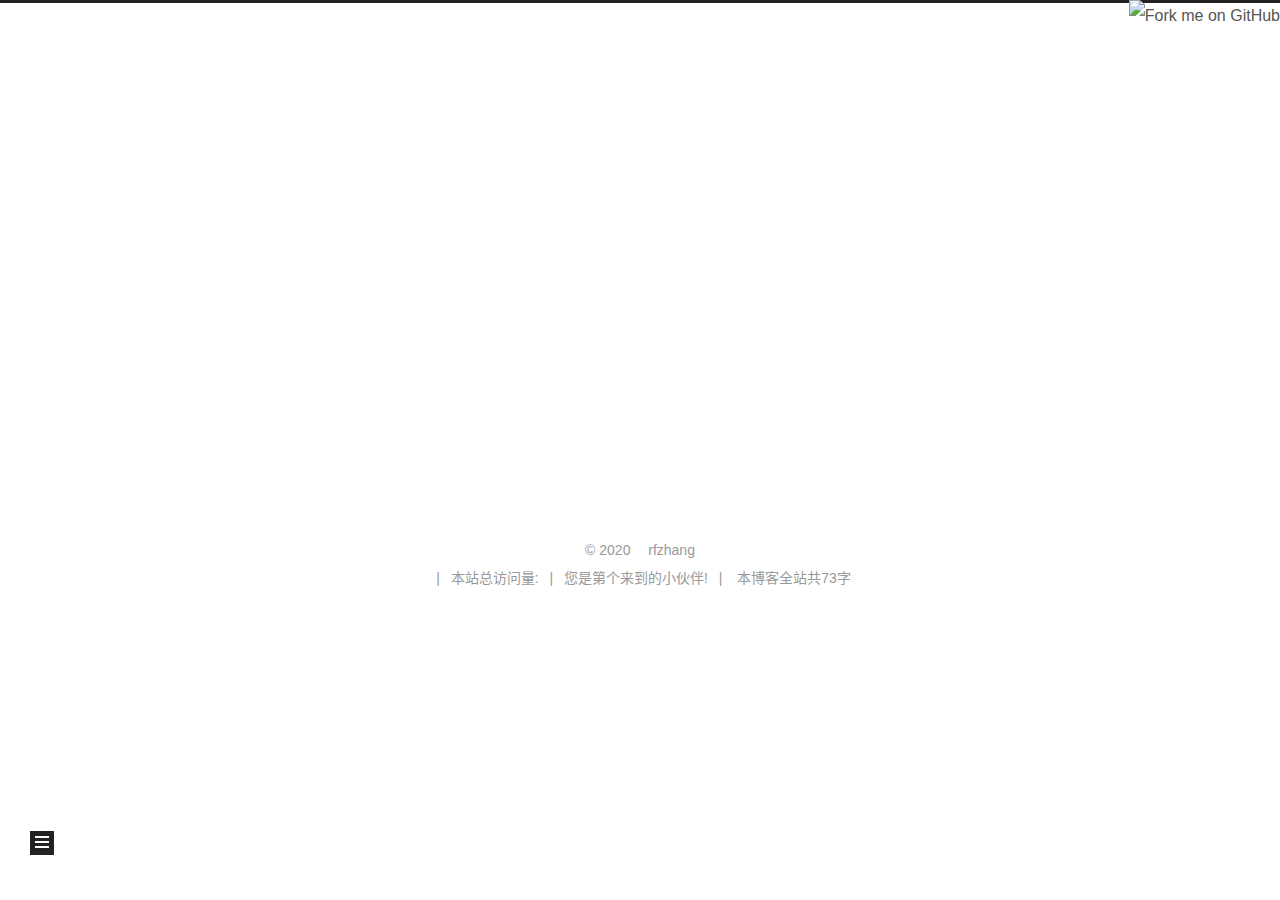
==== about/index.html @ 75344c58 "Site updated: 2020-01-07 01:06:18" ====
<!DOCTYPE html>
<html lang="zh-CN">
<head>
  <meta charset="UTF-8">
<meta name="viewport" content="width=device-width, initial-scale=1, maximum-scale=2">
<meta name="theme-color" content="#222">
<meta name="generator" content="Hexo 4.2.0">
  <link rel="apple-touch-icon" sizes="180x180" href="/images/apple-touch-icon-next.png">
  <link rel="icon" type="image/png" sizes="32x32" href="/images/favicon-32x32-next.png">
  <link rel="icon" type="image/png" sizes="16x16" href="/images/favicon-16x16-next.png">
  <link rel="mask-icon" href="/images/logo.svg" color="#222">

<link rel="stylesheet" href="/css/main.css">


<link rel="stylesheet" href="/lib/font-awesome/css/font-awesome.min.css">
  <link rel="stylesheet" href="//cdn.jsdelivr.net/npm/pace-js@1/themes/blue/pace-theme-minimal.css">
  <script src="//cdn.jsdelivr.net/npm/pace-js@1/pace.min.js"></script>


<script id="hexo-configurations">
  var NexT = window.NexT || {};
  var CONFIG = {
    hostname: new URL('http://yoursite.com').hostname,
    root: '/',
    scheme: 'Muse',
    version: '7.7.0',
    exturl: false,
    sidebar: {"position":"left","display":"post","padding":18,"offset":12,"onmobile":false},
    copycode: {"enable":false,"show_result":false,"style":null},
    back2top: {"enable":true,"sidebar":false,"scrollpercent":false},
    bookmark: {"enable":false,"color":"#222","save":"auto"},
    fancybox: false,
    mediumzoom: false,
    lazyload: false,
    pangu: false,
    comments: {"style":"tabs","active":null,"storage":true,"lazyload":false,"nav":null},
    algolia: {
      appID: '',
      apiKey: '',
      indexName: '',
      hits: {"per_page":10},
      labels: {"input_placeholder":"Search for Posts","hits_empty":"We didn't find any results for the search: ${query}","hits_stats":"${hits} results found in ${time} ms"}
    },
    localsearch: {"enable":true,"trigger":"manual","top_n_per_article":1,"unescape":false,"preload":false},
    path: 'search.xml',
    motion: {"enable":true,"async":false,"transition":{"post_block":"fadeIn","post_header":"slideDownIn","post_body":"slideDownIn","coll_header":"slideLeftIn","sidebar":"slideUpIn"}}
  };
</script>

  <meta name="description" content="欢迎访问小锋的个人博客，一起探讨交流吧！">
<meta property="og:type" content="website">
<meta property="og:title" content="about">
<meta property="og:url" content="http://yoursite.com/about/index.html">
<meta property="og:site_name" content="XiaoFeng-Blog">
<meta property="og:description" content="欢迎访问小锋的个人博客，一起探讨交流吧！">
<meta property="og:locale" content="zh_CN">
<meta property="article:published_time" content="2020-01-06T13:58:32.000Z">
<meta property="article:modified_time" content="2020-01-06T13:58:32.848Z">
<meta property="article:author" content="rfzhang">
<meta property="article:tag" content="个人博客">
<meta name="twitter:card" content="summary">

<link rel="canonical" href="http://yoursite.com/about/">


<script id="page-configurations">
  // https://hexo.io/docs/variables.html
  CONFIG.page = {
    sidebar: "",
    isHome: false,
    isPost: false
  };
</script>

  <title>about | XiaoFeng-Blog
  </title>
  






  <noscript>
  <style>
  .use-motion .brand,
  .use-motion .menu-item,
  .sidebar-inner,
  .use-motion .post-block,
  .use-motion .pagination,
  .use-motion .comments,
  .use-motion .post-header,
  .use-motion .post-body,
  .use-motion .collection-header { opacity: initial; }

  .use-motion .site-title,
  .use-motion .site-subtitle {
    opacity: initial;
    top: initial;
  }

  .use-motion .logo-line-before i { left: initial; }
  .use-motion .logo-line-after i { right: initial; }
  </style>
</noscript>

<link rel="alternate" href="/atom.xml" title="XiaoFeng-Blog" type="application/atom+xml">
</head>
<!-- 页面点击小红心 -->
<script type="text/javascript" src="/js/src/love.js"></script>
<body itemscope itemtype="http://schema.org/WebPage">
	<!-- 背景 -->
	
		<script type="text/javascript" src="//cdn.bootcss.com/canvas-nest.js/1.0.0/canvas-nest.min.js"></script>
	
  <div class="container use-motion">
    <div class="headband"></div>
	<!-- github fork -->
	<a href="https://github.com/zhanxiaofeng" target="_blank" rel="noopener">
		<img style="position:absolute;top:0;right:0;border:0;" 
		src="https://github.blog/wp-content/uploads/2008/12/forkme_right_red_aa0000.png?resize=149%2C149" 
		class="attachment-full size-full" 
		alt="Fork me on GitHub" data-recalc-dims="1"></a>
    <header class="header" itemscope itemtype="http://schema.org/WPHeader">
      <div class="header-inner"><div class="site-brand-container">
  <div class="site-meta">

    <div>
      <a href="/" class="brand" rel="start">
        <span class="logo-line-before"><i></i></span>
        <span class="site-title">XiaoFeng-Blog</span>
        <span class="logo-line-after"><i></i></span>
      </a>
    </div>
        <p class="site-subtitle">Blog</p>
  </div>

  <div class="site-nav-toggle">
    <div class="toggle" aria-label="切换导航栏">
      <span class="toggle-line toggle-line-first"></span>
      <span class="toggle-line toggle-line-middle"></span>
      <span class="toggle-line toggle-line-last"></span>
    </div>
  </div>
</div>


<nav class="site-nav">
  
  <ul id="menu" class="menu">
        <li class="menu-item menu-item-home">

    <a href="/" rel="section"><i class="fa fa-fw fa-home"></i>首页</a>

  </li>
        <li class="menu-item menu-item-categories">

    <a href="/categories" rel="section"><i class="fa fa-fw fa-th"></i>分类</a>

  </li>
        <li class="menu-item menu-item-archives">

    <a href="/archives" rel="section"><i class="fa fa-fw fa-archive"></i>归档</a>

  </li>
        <li class="menu-item menu-item-tags">

    <a href="/tags" rel="section"><i class="fa fa-fw fa-tags"></i>标签</a>

  </li>
        <li class="menu-item menu-item-about">

    <a href="/about" rel="section"><i class="fa fa-fw fa-user"></i>关于</a>

  </li>
        <li class="menu-item menu-item-schedule">

    <a href="/schedule/" rel="section"><i class="fa fa-fw fa-calendar"></i>日程表</a>

  </li>
        <li class="menu-item menu-item-sitemap">

    <a href="/sitemap.xml" rel="section"><i class="fa fa-fw fa-sitemap"></i>站点地图</a>

  </li>
        <li class="menu-item menu-item-commonweal">

    <a href="/404/" rel="section"><i class="fa fa-fw fa-heartbeat"></i>公益 404</a>

  </li>
      <li class="menu-item menu-item-search">
        <a role="button" class="popup-trigger"><i class="fa fa-search fa-fw"></i>搜索
        </a>
      </li>
  </ul>

</nav>
  <div class="site-search">
    <div class="popup search-popup">
    <div class="search-header">
  <span class="search-icon">
    <i class="fa fa-search"></i>
  </span>
  <div class="search-input-container">
    <input autocomplete="off" autocorrect="off" autocapitalize="none"
           placeholder="搜索..." spellcheck="false"
           type="text" id="search-input">
  </div>
  <span class="popup-btn-close">
    <i class="fa fa-times-circle"></i>
  </span>
</div>
<div id="search-result"></div>

</div>
<div class="search-pop-overlay"></div>

  </div>
</div>
    </header>

    
  <div class="back-to-top">
    <i class="fa fa-arrow-up"></i>
    <span>0%</span>
  </div>


    <main class="main">
      <div class="main-inner">
        <div class="content-wrap">
          
  
  

          <div class="content">
            

  <div class="posts-expand">
    
    
    
    <div class="post-block" lang="zh-CN">
      <header class="post-header">

<h1 class="post-title" itemprop="name headline">about
</h1>

<div class="post-meta">
  

</div>

</header>

      
      
      
      <div class="post-body">
          
      </div>
      
      
      
    </div>
    

    
    
    
  </div>


          </div>
          

<script>
  window.addEventListener('tabs:register', () => {
    let activeClass = CONFIG.comments.activeClass;
    if (CONFIG.comments.storage) {
      activeClass = localStorage.getItem('comments_active') || activeClass;
    }
    if (activeClass) {
      let activeTab = document.querySelector(`a[href="#comment-${activeClass}"]`);
      if (activeTab) {
        activeTab.click();
      }
    }
  });
  if (CONFIG.comments.storage) {
    window.addEventListener('tabs:click', event => {
      if (!event.target.matches('.tabs-comment .tab-content .tab-pane')) return;
      let commentClass = event.target.classList[1];
      localStorage.setItem('comments_active', commentClass);
    });
  }
</script>

        </div>
          
  
  <div class="toggle sidebar-toggle">
    <span class="toggle-line toggle-line-first"></span>
    <span class="toggle-line toggle-line-middle"></span>
    <span class="toggle-line toggle-line-last"></span>
  </div>

  <aside class="sidebar">
    <div class="sidebar-inner">

      <ul class="sidebar-nav motion-element">
        <li class="sidebar-nav-toc">
          文章目录
        </li>
        <li class="sidebar-nav-overview">
          站点概览
        </li>
      </ul>

      <!--noindex-->
      <div class="post-toc-wrap sidebar-panel">
      </div>
      <!--/noindex-->

      <div class="site-overview-wrap sidebar-panel">
        <div class="site-author motion-element" itemprop="author" itemscope itemtype="http://schema.org/Person">
    <img class="site-author-image" itemprop="image" alt="rfzhang"
      src="/images/avatar.gif">
  <p class="site-author-name" itemprop="name">rfzhang</p>
  <div class="site-description" itemprop="description">欢迎访问小锋的个人博客，一起探讨交流吧！</div>
</div>
<div class="site-state-wrap motion-element">
  <nav class="site-state">
      <div class="site-state-item site-state-posts">
          <a href="/archives">
        
          <span class="site-state-item-count">2</span>
          <span class="site-state-item-name">日志</span>
        </a>
      </div>
  </nav>
</div>
  <div class="links-of-author motion-element">
      <span class="links-of-author-item">
        <a href="https://github.com/ZhanXiaoFeng" title="GitHub → https:&#x2F;&#x2F;github.com&#x2F;ZhanXiaoFeng" rel="noopener" target="_blank"><i class="fa fa-fw fa-github"></i>GitHub</a>
      </span>
      <span class="links-of-author-item">
        <a href="https://stackoverflow.com/xiaofeng" title="StackOverflow → https:&#x2F;&#x2F;stackoverflow.com&#x2F;xiaofeng" rel="noopener" target="_blank"><i class="fa fa-fw fa-stack-overflow"></i>StackOverflow</a>
      </span>
      <span class="links-of-author-item">
        <a href="mailto:ruifengemail@126.com" title="E-Mail → mailto:ruifengemail@126.com" rel="noopener" target="_blank"><i class="fa fa-fw fa-envelope"></i>E-Mail</a>
      </span>
      <span class="links-of-author-item">
        <a href="https://plus.google.com/RF1655429377@gmail.com" title="Google → https:&#x2F;&#x2F;plus.google.com&#x2F;RF1655429377@gmail.com" rel="noopener" target="_blank"><i class="fa fa-fw fa-google"></i>Google</a>
      </span>
      <span class="links-of-author-item">
        <a href="/atom.xml" title="RSS → &#x2F;atom.xml"><i class="fa fa-fw fa-rss"></i>RSS</a>
      </span>
  </div>



      </div>

    </div>
  </aside>
  <div id="sidebar-dimmer"></div>


      </div>
    </main>

    <footer class="footer">
      <div class="footer-inner">
        

<div class="copyright">
  
  &copy; 
  <span itemprop="copyrightYear">2020</span>
  <span class="with-love">
    <i class="fa fa-user"></i>
  </span>
  <span class="author" itemprop="copyrightHolder">rfzhang</span>
</div>

<!--
  <div class="powered-by">由 <a href="https://hexo.io/" class="theme-link" rel="noopener" target="_blank">Hexo</a> 强力驱动 v4.2.0
  </div>
-->
  <span class="post-meta-divider">|</span>

<!--
  <div class="theme-info">主题 – <a href="https://muse.theme-next.org/" class="theme-link" rel="noopener" target="_blank">NexT.Muse</a> v7.7.0
  </div>
-->

<script async src="https://busuanzi.ibruce.info/busuanzi/2.3/busuanzi.pure.mini.js"></script>
本站总访问量: <span id="busuanzi_value_site_pv"></span>
  <span class="post-meta-divider">|</span>

您是第<span id="busuanzi_value_site_uv"></span>个来到的小伙伴!
  <span class="post-meta-divider">|</span>

<div class="theme-info">
  <div class="powered-by"></div>
  <span class="post-count">本博客全站共73字</span>
</div>

        








      </div>
    </footer>
  </div>

  
  
  <script color='0,0,255' opacity='0.7' zIndex='-2' count='99' src="/lib/canvas-nest/canvas-nest.min.js"></script>
  <script src="/lib/anime.min.js"></script>
  <script src="/lib/velocity/velocity.min.js"></script>
  <script src="/lib/velocity/velocity.ui.min.js"></script>

<script src="/js/utils.js"></script>

<script src="/js/motion.js"></script>


<script src="/js/schemes/muse.js"></script>


<script src="/js/next-boot.js"></script>




  




  
<script src="/js/local-search.js"></script>













  

  

<script src="/live2dw/lib/L2Dwidget.min.js?094cbace49a39548bed64abff5988b05"></script><script>L2Dwidget.init({"model":{"jsonPath":"/live2dw/assets/haruto.model.json"},"display":{"position":"right","width":150,"height":300},"mobile":{"show":true},"log":false,"pluginJsPath":"lib/","pluginModelPath":"assets/","pluginRootPath":"live2dw/","tagMode":false});</script></body>
</html>
---- css/main.css ----
html {
  line-height: 1.15; /* 1 */
  -webkit-text-size-adjust: 100%; /* 2 */
}
body {
  margin: 0;
}
main {
  display: block;
}
h1 {
  font-size: 2em;
  margin: 0.67em 0;
}
hr {
  box-sizing: content-box; /* 1 */
  height: 0; /* 1 */
  overflow: visible; /* 2 */
}
pre {
  font-family: monospace, monospace; /* 1 */
  font-size: 1em; /* 2 */
}
a {
  background: transparent;
}
abbr[title] {
  border-bottom: none; /* 1 */
  text-decoration: underline; /* 2 */
  text-decoration: underline dotted; /* 2 */
}
b,
strong {
  font-weight: bolder;
}
code,
kbd,
samp {
  font-family: monospace, monospace; /* 1 */
  font-size: 1em; /* 2 */
}
small {
  font-size: 80%;
}
sub,
sup {
  font-size: 75%;
  line-height: 0;
  position: relative;
  vertical-align: baseline;
}
sub {
  bottom: -0.25em;
}
sup {
  top: -0.5em;
}
img {
  border-style: none;
}
button,
input,
optgroup,
select,
textarea {
  font-family: inherit; /* 1 */
  font-size: 100%; /* 1 */
  line-height: 1.15; /* 1 */
  margin: 0; /* 2 */
}
button,
input {
/* 1 */
  overflow: visible;
}
button,
select {
/* 1 */
  text-transform: none;
}
button,
[type='button'],
[type='reset'],
[type='submit'] {
  -webkit-appearance: button;
}
button::-moz-focus-inner,
[type='button']::-moz-focus-inner,
[type='reset']::-moz-focus-inner,
[type='submit']::-moz-focus-inner {
  border-style: none;
  padding: 0;
}
button:-moz-focusring,
[type='button']:-moz-focusring,
[type='reset']:-moz-focusring,
[type='submit']:-moz-focusring {
  outline: 1px dotted ButtonText;
}
fieldset {
  padding: 0.35em 0.75em 0.625em;
}
legend {
  box-sizing: border-box; /* 1 */
  color: inherit; /* 2 */
  display: table; /* 1 */
  max-width: 100%; /* 1 */
  padding: 0; /* 3 */
  white-space: normal; /* 1 */
}
progress {
  vertical-align: baseline;
}
textarea {
  overflow: auto;
}
[type='checkbox'],
[type='radio'] {
  box-sizing: border-box; /* 1 */
  padding: 0; /* 2 */
}
[type='number']::-webkit-inner-spin-button,
[type='number']::-webkit-outer-spin-button {
  height: auto;
}
[type='search'] {
  outline-offset: -2px; /* 2 */
  -webkit-appearance: textfield; /* 1 */
}
[type='search']::-webkit-search-decoration {
  -webkit-appearance: none;
}
::-webkit-file-upload-button {
  font: inherit; /* 2 */
  -webkit-appearance: button; /* 1 */
}
details {
  display: block;
}
summary {
  display: list-item;
}
template {
  display: none;
}
[hidden] {
  display: none;
}
::selection {
  background: #262a30;
  color: #fff;
}
html,
body {
  height: 100%;
}
body {
  background: #fff;
  color: #555;
  font-family: 'Lato', "PingFang SC", "Microsoft YaHei", sans-serif;
  font-size: 1em;
  line-height: 2;
}
@media (max-width: 991px) {
  body {
    padding-left: 0 !important;
    padding-right: 0 !important;
  }
}
h1,
h2,
h3,
h4,
h5,
h6 {
  font-family: 'Lato', "PingFang SC", "Microsoft YaHei", sans-serif;
  font-weight: bold;
  line-height: 1.5;
  margin: 20px 0 15px;
}
h1 {
  font-size: 1.5em;
}
h2 {
  font-size: 1.375em;
}
h3 {
  font-size: 1.25em;
}
h4 {
  font-size: 1.125em;
}
h5 {
  font-size: 1em;
}
h6 {
  font-size: 0.875em;
}
p {
  margin: 0 0 20px 0;
}
a,
span.exturl {
  border-bottom: 1px solid #999;
  color: #555;
  outline: 0;
  text-decoration: none;
  overflow-wrap: break-word;
  word-wrap: break-word;
  cursor: pointer;
}
a:hover,
span.exturl:hover {
  border-bottom-color: #222;
  color: #222;
}
iframe,
img,
video {
  display: block;
  margin-left: auto;
  margin-right: auto;
  max-width: 100%;
}
hr {
  background-color: #ddd;
  background-image: repeating-linear-gradient(-45deg, #fff, #fff 4px, transparent 4px, transparent 8px);
  border: 0;
  height: 3px;
  margin: 40px 0;
}
blockquote {
  border-left: 4px solid #ddd;
  color: #666;
  margin: 0;
  padding: 0 15px;
}
blockquote cite::before {
  content: '-';
  padding: 0 5px;
}
dt {
  font-weight: 700;
}
dd {
  margin: 0;
  padding: 0;
}
kbd {
  background-color: #f5f5f5;
  background-image: linear-gradient(#eee, #fff, #eee);
  border: 1px solid #ccc;
  border-radius: 0.2em;
  box-shadow: 0.1em 0.1em 0.2em rgba(0,0,0,0.1);
  font-family: inherit;
  padding: 0.1em 0.3em;
  white-space: nowrap;
}
.table-container {
  -webkit-overflow-scrolling: touch;
  overflow: auto;
}
table {
  border-collapse: collapse;
  border-spacing: 0;
  font-size: 0.875em;
  margin: 0 0 20px 0;
  width: 100%;
}
tbody tr:nth-of-type(odd) {
  background: #f9f9f9;
}
tbody tr:hover {
  background: #f5f5f5;
}
caption,
th,
td {
  font-weight: normal;
  padding: 8px;
  text-align: left;
  vertical-align: middle;
}
th,
td {
  border: 1px solid #ddd;
  border-bottom: 3px solid #ddd;
}
th {
  font-weight: 700;
  padding-bottom: 10px;
}
td {
  border-bottom-width: 1px;
}
.btn {
  background: #222;
  border: 2px solid #222;
  border-radius: 0;
  color: #fff;
  display: inline-block;
  font-size: 0.875em;
  line-height: 2;
  padding: 0 20px;
  text-decoration: none;
  transition-property: background-color;
  transition-delay: 0s;
  transition-duration: 0.2s;
  transition-timing-function: ease-in-out;
}
.btn:hover {
  background: #fff;
  border-color: #222;
  color: #222;
}
.btn + .btn {
  margin: 0 0 8px 8px;
}
.btn .fa-fw {
  text-align: left;
  width: 1.285714285714286em;
}
.toggle {
  line-height: 0;
}
.toggle .toggle-line {
  background: #fff;
  display: inline-block;
  height: 2px;
  left: 0;
  position: relative;
  top: 0;
  transition: all 0.4s;
  vertical-align: top;
  width: 100%;
}
.toggle .toggle-line:not(:first-child) {
  margin-top: 3px;
}
.toggle.toggle-arrow .toggle-line-first {
  left: 50%;
  top: 2px;
  transform: rotate(45deg);
  width: 50%;
}
.toggle.toggle-arrow .toggle-line-middle {
  left: 2px;
  width: 90%;
}
.toggle.toggle-arrow .toggle-line-last {
  left: 50%;
  top: -2px;
  transform: rotate(-45deg);
  width: 50%;
}
.toggle.toggle-close .toggle-line-first {
  transform: rotate(-45deg);
  top: 5px;
}
.toggle.toggle-close .toggle-line-middle {
  opacity: 0;
}
.toggle.toggle-close .toggle-line-last {
  transform: rotate(45deg);
  top: -5px;
}
.highlight,
pre {
  background: #f7f7f7;
  color: #4d4d4c;
  line-height: 1.6;
  margin: 0 auto 20px;
}
pre,
code {
  font-family: consolas, Menlo, monospace, "PingFang SC", "Microsoft YaHei";
}
code {
  background: #eee;
  border-radius: 3px;
  color: #555;
  padding: 2px 4px;
  overflow-wrap: break-word;
  word-wrap: break-word;
}
.highlight *::selection {
  background: #d6d6d6;
}
.highlight pre {
  border: 0;
  margin: 0;
  padding: 10px 0;
}
.highlight table {
  border: 0;
  margin: 0;
  width: auto;
}
.highlight td {
  border: 0;
  padding: 0;
}
.highlight figcaption {
  background: #eee;
  color: #4d4d4c;
  font-size: 0.875em;
  line-height: 1.2;
  padding: 0.5em;
}
.highlight figcaption::before,
.highlight figcaption::after {
  content: ' ';
  display: table;
}
.highlight figcaption::after {
  clear: both;
}
.highlight figcaption a {
  color: #4d4d4c;
  float: right;
}
.highlight figcaption a:hover {
  border-bottom-color: #4d4d4c;
}
.highlight .gutter {
  -moz-user-select: none;
  -ms-user-select: none;
  -webkit-user-select: none;
  user-select: none;
}
.highlight .gutter pre {
  background: #eff2f3;
  color: #869194;
  padding-left: 10px;
  padding-right: 10px;
  text-align: right;
}
.highlight .code pre {
  background: #f7f7f7;
  padding-left: 10px;
  width: 100%;
}
.gist table {
  width: auto;
}
.gist table td {
  border: 0;
}
pre {
  overflow: auto;
  padding: 10px;
}
pre code {
  background: none;
  color: #4d4d4c;
  font-size: 0.875em;
  padding: 0;
  text-shadow: none;
}
pre .deletion {
  background: #fdd;
}
pre .addition {
  background: #dfd;
}
pre .meta {
  color: #eab700;
  -moz-user-select: none;
  -ms-user-select: none;
  -webkit-user-select: none;
  user-select: none;
}
pre .comment {
  color: #8e908c;
}
pre .variable,
pre .attribute,
pre .tag,
pre .name,
pre .regexp,
pre .ruby .constant,
pre .xml .tag .title,
pre .xml .pi,
pre .xml .doctype,
pre .html .doctype,
pre .css .id,
pre .css .class,
pre .css .pseudo {
  color: #c82829;
}
pre .number,
pre .preprocessor,
pre .built_in,
pre .builtin-name,
pre .literal,
pre .params,
pre .constant,
pre .command {
  color: #f5871f;
}
pre .ruby .class .title,
pre .css .rules .attribute,
pre .string,
pre .symbol,
pre .value,
pre .inheritance,
pre .header,
pre .ruby .symbol,
pre .xml .cdata,
pre .special,
pre .formula {
  color: #718c00;
}
pre .title,
pre .css .hexcolor {
  color: #3e999f;
}
pre .function,
pre .python .decorator,
pre .python .title,
pre .ruby .function .title,
pre .ruby .title .keyword,
pre .perl .sub,
pre .javascript .title,
pre .coffeescript .title {
  color: #4271ae;
}
pre .keyword,
pre .javascript .function {
  color: #8959a8;
}
.blockquote-center {
  border-left: none;
  margin: 40px 0;
  padding: 0;
  position: relative;
  text-align: center;
}
.blockquote-center::before,
.blockquote-center::after {
  background-repeat: no-repeat;
  background-size: 22px 22px;
  content: ' ';
  display: block;
  height: 24px;
  opacity: 0.2;
  position: absolute;
  width: 100%;
}
.blockquote-center::before {
  background-image: url("../images/quote-l.svg");
  background-position: 0 -6px;
  border-top: 1px solid #ccc;
  top: -20px;
}
.blockquote-center::after {
  background-image: url("../images/quote-r.svg");
  background-position: 100% 8px;
  border-bottom: 1px solid #ccc;
  bottom: -20px;
}
.blockquote-center p,
.blockquote-center div {
  text-align: center;
}
.post-body .group-picture img {
  margin: 0 auto;
  padding: 0 3px;
}
.group-picture-row {
  margin-bottom: 6px;
  overflow: hidden;
}
.group-picture-column {
  float: left;
  margin-bottom: 10px;
}
.post-body .label {
  display: inline;
  padding: 0 2px;
}
.post-body .label.default {
  background: #f0f0f0;
}
.post-body .label.primary {
  background: #efe6f7;
}
.post-body .label.info {
  background: #e5f2f8;
}
.post-body .label.success {
  background: #e7f4e9;
}
.post-body .label.warning {
  background: #fcf6e1;
}
.post-body .label.danger {
  background: #fae8eb;
}
.post-body .tabs {
  margin-bottom: 20px;
}
.post-body .tabs,
.tabs-comment {
  display: block;
  padding-top: 10px;
  position: relative;
}
.post-body .tabs ul.nav-tabs,
.tabs-comment ul.nav-tabs {
  display: flex;
  flex-wrap: wrap;
  margin: 0;
  margin-bottom: -1px;
  padding: 0;
}
@media (max-width: 413px) {
  .post-body .tabs ul.nav-tabs,
  .tabs-comment ul.nav-tabs {
    display: block;
    margin-bottom: 5px;
  }
}
.post-body .tabs ul.nav-tabs li.tab,
.tabs-comment ul.nav-tabs li.tab {
  background: #fff;
  border-bottom: 1px solid #ddd;
  border-left: 1px solid transparent;
  border-right: 1px solid transparent;
  border-top: 3px solid transparent;
  flex-grow: 1;
  list-style-type: none;
  border-radius: 0 0 0 0;
}
@media (max-width: 413px) {
  .post-body .tabs ul.nav-tabs li.tab,
  .tabs-comment ul.nav-tabs li.tab {
    border-bottom: 1px solid transparent;
    border-left: 3px solid transparent;
    border-right: 1px solid transparent;
    border-top: 1px solid transparent;
  }
}
@media (max-width: 413px) {
  .post-body .tabs ul.nav-tabs li.tab,
  .tabs-comment ul.nav-tabs li.tab {
    border-radius: 0;
  }
}
.post-body .tabs ul.nav-tabs li.tab a,
.tabs-comment ul.nav-tabs li.tab a {
  border-bottom: initial;
  display: block;
  line-height: 1.8;
  outline: 0;
  padding: 0.25em 0.75em;
  text-align: center;
  transition-delay: 0s;
  transition-duration: 0.2s;
  transition-timing-function: ease-out;
}
.post-body .tabs ul.nav-tabs li.tab a i,
.tabs-comment ul.nav-tabs li.tab a i {
  width: 1.285714285714286em;
}
.post-body .tabs ul.nav-tabs li.tab.active,
.tabs-comment ul.nav-tabs li.tab.active {
  border-bottom: 1px solid transparent;
  border-left: 1px solid #ddd;
  border-right: 1px solid #ddd;
  border-top: 3px solid #fc6423;
}
@media (max-width: 413px) {
  .post-body .tabs ul.nav-tabs li.tab.active,
  .tabs-comment ul.nav-tabs li.tab.active {
    border-bottom: 1px solid #ddd;
    border-left: 3px solid #fc6423;
    border-right: 1px solid #ddd;
    border-top: 1px solid #ddd;
  }
}
.post-body .tabs ul.nav-tabs li.tab.active a,
.tabs-comment ul.nav-tabs li.tab.active a {
  color: #555;
  cursor: default;
}
.post-body .tabs .tab-content .tab-pane,
.tabs-comment .tab-content .tab-pane {
  border: 1px solid #ddd;
  padding: 20px 20px 0 20px;
  border-radius: 0;
}
.post-body .tabs .tab-content .tab-pane:not(.active),
.tabs-comment .tab-content .tab-pane:not(.active) {
  display: none;
}
.post-body .tabs .tab-content .tab-pane.active,
.tabs-comment .tab-content .tab-pane.active {
  display: block;
}
.post-body .tabs .tab-content .tab-pane.active:nth-of-type(1),
.tabs-comment .tab-content .tab-pane.active:nth-of-type(1) {
  border-radius: 0 0 0 0;
}
@media (max-width: 413px) {
  .post-body .tabs .tab-content .tab-pane.active:nth-of-type(1),
  .tabs-comment .tab-content .tab-pane.active:nth-of-type(1) {
    border-radius: 0;
  }
}
.post-body .note {
  border-radius: 3px;
  margin-bottom: 20px;
  padding: 15px;
  position: relative;
  border: 1px solid #eee;
  border-left-width: 5px;
}
.post-body .note h2,
.post-body .note h3,
.post-body .note h4,
.post-body .note h5,
.post-body .note h6 {
  margin-top: 0;
  border-bottom: initial;
  margin-bottom: 0;
  padding-top: 0;
}
.post-body .note p:first-child,
.post-body .note ul:first-child,
.post-body .note ol:first-child,
.post-body .note table:first-child,
.post-body .note pre:first-child,
.post-body .note blockquote:first-child,
.post-body .note img:first-child {
  margin-top: 0;
}
.post-body .note p:last-child,
.post-body .note ul:last-child,
.post-body .note ol:last-child,
.post-body .note table:last-child,
.post-body .note pre:last-child,
.post-body .note blockquote:last-child,
.post-body .note img:last-child {
  margin-bottom: 0;
}
.post-body .note.default {
  border-left-color: #777;
}
.post-body .note.default h2,
.post-body .note.default h3,
.post-body .note.default h4,
.post-body .note.default h5,
.post-body .note.default h6 {
  color: #777;
}
.post-body .note.primary {
  border-left-color: #6f42c1;
}
.post-body .note.primary h2,
.post-body .note.primary h3,
.post-body .note.primary h4,
.post-body .note.primary h5,
.post-body .note.primary h6 {
  color: #6f42c1;
}
.post-body .note.info {
  border-left-color: #428bca;
}
.post-body .note.info h2,
.post-body .note.info h3,
.post-body .note.info h4,
.post-body .note.info h5,
.post-body .note.info h6 {
  color: #428bca;
}
.post-body .note.success {
  border-left-color: #5cb85c;
}
.post-body .note.success h2,
.post-body .note.success h3,
.post-body .note.success h4,
.post-body .note.success h5,
.post-body .note.success h6 {
  color: #5cb85c;
}
.post-body .note.warning {
  border-left-color: #f0ad4e;
}
.post-body .note.warning h2,
.post-body .note.warning h3,
.post-body .note.warning h4,
.post-body .note.warning h5,
.post-body .note.warning h6 {
  color: #f0ad4e;
}
.post-body .note.danger {
  border-left-color: #d9534f;
}
.post-body .note.danger h2,
.post-body .note.danger h3,
.post-body .note.danger h4,
.post-body .note.danger h5,
.post-body .note.danger h6 {
  color: #d9534f;
}
.pagination .prev,
.pagination .next,
.pagination .page-number,
.pagination .space {
  display: inline-block;
  margin: 0 10px;
  padding: 0 11px;
  position: relative;
  top: -1px;
}
@media (max-width: 767px) {
  .pagination .prev,
  .pagination .next,
  .pagination .page-number,
  .pagination .space {
    margin: 0 5px;
  }
}
.pagination {
  border-top: 1px solid #eee;
  margin: 120px 0 0;
  text-align: center;
}
.pagination .prev,
.pagination .next,
.pagination .page-number {
  border-bottom: 0;
  border-top: 1px solid #eee;
  transition-property: border-color;
  transition-delay: 0s;
  transition-duration: 0.2s;
  transition-timing-function: ease-in-out;
}
.pagination .prev:hover,
.pagination .next:hover,
.pagination .page-number:hover {
  border-top-color: #222;
}
.pagination .space {
  margin: 0;
  padding: 0;
}
.pagination .prev {
  margin-left: 0;
}
.pagination .next {
  margin-right: 0;
}
.pagination .page-number.current {
  background: #ccc;
  border-top-color: #ccc;
  color: #fff;
}
@media (max-width: 767px) {
  .pagination {
    border-top: none;
  }
  .pagination .prev,
  .pagination .next,
  .pagination .page-number {
    border-bottom: 1px solid #eee;
    border-top: 0;
    margin-bottom: 10px;
    padding: 0 10px;
  }
  .pagination .prev:hover,
  .pagination .next:hover,
  .pagination .page-number:hover {
    border-bottom-color: #222;
  }
}
.comments {
  margin: 60px 20px 0;
  overflow: hidden;
}
.comment-button-group {
  display: flex;
  flex-wrap: wrap-reverse;
  justify-content: center;
  margin: 1em 0;
}
.comment-button-group .comment-button {
  margin: 0.1em 0.2em;
}
.comment-button-group .comment-button.active {
  background: #fff;
  border-color: #222;
  color: #222;
}
.comment-position {
  display: none;
}
.comment-position.active {
  display: block;
}
.tabs-comment {
  background: #fff;
  margin-top: 4em;
  padding-top: 0;
}
.tabs-comment .comments {
  border: 0;
  box-shadow: none;
  margin-top: 0;
  padding-top: 0;
}
.container {
  min-height: 100%;
  position: relative;
}
.main-inner {
  margin: 0 auto;
  width: 700px;
}
@media (min-width: 1200px) {
  .main-inner {
    width: 800px;
  }
}
@media (min-width: 1600px) {
  .main-inner {
    width: 900px;
  }
}
.header {
  background: transparent;
}
.header-inner {
  margin: 0 auto;
  position: relative;
  width: 700px;
}
@media (min-width: 1200px) {
  .header-inner {
    width: 800px;
  }
}
@media (min-width: 1600px) {
  .header-inner {
    width: 900px;
  }
}
.headband {
  background: #222;
  height: 3px;
}
.site-meta {
  margin: 0;
  text-align: center;
}
@media (max-width: 767px) {
  .site-meta {
    text-align: center;
  }
}
.brand {
  background: #222;
  border-bottom: none;
  color: #fff;
  display: inline-block;
  line-height: 1.375em;
  padding: 0 40px;
  position: relative;
}
.brand:hover {
  color: #fff;
}
.site-title {
  display: inline-block;
  font-family: 'Lato', "PingFang SC", "Microsoft YaHei", sans-serif;
  font-size: 1.375em;
  font-weight: normal;
  line-height: 1.5;
  vertical-align: top;
}
.site-subtitle {
  color: #999;
  font-size: 0.8125em;
  margin-top: 10px;
}
.use-motion .brand {
  opacity: 0;
}
.use-motion .site-title,
.use-motion .site-subtitle,
.use-motion .custom-logo-image {
  opacity: 0;
  position: relative;
  top: -10px;
}
.site-nav-toggle {
  display: none;
  left: 10px;
  position: absolute;
}
@media (max-width: 767px) {
  .site-nav-toggle {
    display: block;
  }
}
.site-nav-toggle .toggle {
  background: transparent;
  border: 0;
  margin-top: 2px;
  padding: 10px;
  width: 22px;
}
.site-nav-toggle .toggle .toggle-line {
  background: #555;
  border-radius: 1px;
}
.site-nav {
  display: block;
}
@media (max-width: 767px) {
  .site-nav {
    clear: both;
    display: none;
  }
}
.site-nav.site-nav-on {
  display: block;
}
.menu {
  margin-top: 20px;
  padding-left: 0;
  text-align: center;
}
.menu-item {
  display: inline-block;
  list-style: none;
  margin: 0 10px;
}
@media (max-width: 767px) {
  .menu-item {
    margin-top: 10px;
  }
}
.menu-item a,
.menu-item span.exturl {
  border-bottom: 0;
  display: block;
  font-size: 0.8125em;
  transition-property: border-color;
  transition-delay: 0s;
  transition-duration: 0.2s;
  transition-timing-function: ease-in-out;
}
@media (hover: none) {
  .menu-item a:hover,
  .menu-item span.exturl:hover {
    border-bottom-color: transparent !important;
  }
}
.menu-item .fa {
  margin-right: 8px;
}
.menu-item .badge {
  display: inline-block;
  font-weight: 700;
  line-height: 1;
  margin-left: 0.35em;
  margin-top: 0.35em;
  text-align: center;
  white-space: nowrap;
}
@media (max-width: 767px) {
  .menu-item .badge {
    float: right;
    margin-left: 0;
  }
}
.use-motion .menu-item {
  opacity: 0;
}
.sidebar {
  background: #222;
  bottom: 0;
  box-shadow: inset 0 2px 6px #000;
  position: fixed;
  top: 0;
  z-index: 1200;
}
.sidebar a,
.sidebar span.exturl {
  border-bottom-color: #555;
  color: #999;
}
.sidebar a:hover,
.sidebar span.exturl:hover {
  border-bottom-color: #eee;
  color: #eee;
}
@media (max-width: 991px) {
  .sidebar {
    display: none;
  }
}
.sidebar-inner {
  color: #999;
  padding: 18px 10px;
  text-align: center;
}
.site-overview-wrap {
  overflow-x: hidden;
  overflow-y: auto;
}
.cc-license {
  margin-top: 10px;
  text-align: center;
}
.cc-license .cc-opacity {
  border-bottom: none;
  opacity: 0.7;
}
.cc-license .cc-opacity:hover {
  opacity: 0.9;
}
.cc-license img {
  display: inline-block;
}
.site-author-image {
  border: 2px solid #333;
  display: block;
  height: auto;
  margin: 0 auto;
  max-width: 96px;
  padding: 2px;
}
.site-author-name {
  color: #f5f5f5;
  font-weight: normal;
  margin: 5px 0 0;
  text-align: center;
}
.site-description {
  color: #999;
  font-size: 1em;
  margin-top: 5px;
  text-align: center;
}
.links-of-author {
  margin-top: 15px;
}
.links-of-author a,
.links-of-author span.exturl {
  border-bottom-color: #555;
  display: inline-block;
  font-size: 0.8125em;
  margin-bottom: 10px;
  margin-right: 10px;
  vertical-align: middle;
}
.links-of-author a::before,
.links-of-author span.exturl::before {
  background: #96737d;
  border-radius: 50%;
  content: ' ';
  display: inline-block;
  height: 4px;
  margin-right: 3px;
  vertical-align: middle;
  width: 4px;
}
.sidebar-button {
  margin-top: 15px;
}
.sidebar-button a {
  border: 1px solid #fc6423;
  border-radius: 4px;
  color: #fc6423;
  display: inline-block;
  padding: 0 15px;
}
.sidebar-button a .fa {
  margin-right: 5px;
}
.sidebar-button a:hover {
  background: #fc6423;
  border: 1px solid #fc6423;
  color: #fff;
}
.sidebar-button a:hover .fa {
  color: #fff;
}
.links-of-blogroll {
  font-size: 0.8125em;
  margin-top: 10px;
}
.links-of-blogroll-title {
  font-size: 0.875em;
  font-weight: 600;
  margin-top: 0;
}
.links-of-blogroll-list {
  list-style: none;
  margin: 0;
  padding: 0;
}
.links-of-blogroll-item {
  padding: 2px 10px;
}
.links-of-blogroll-item a,
.links-of-blogroll-item span.exturl {
  box-sizing: border-box;
  display: inline-block;
  max-width: 280px;
  overflow: hidden;
  text-overflow: ellipsis;
  white-space: nowrap;
}
#sidebar-dimmer {
  display: none;
}
@media (max-width: 767px) {
  #sidebar-dimmer {
    background: #000;
    display: block;
    height: 100%;
    left: 100%;
    opacity: 0;
    position: fixed;
    top: 0;
    width: 100%;
    z-index: 1100;
  }
  .sidebar-active + #sidebar-dimmer {
    opacity: 0.7;
    transform: translateX(-100%);
    transition: opacity 0.5s;
  }
}
.sidebar-nav {
  margin: 0;
  padding-bottom: 20px;
  padding-left: 0;
}
.sidebar-nav li {
  border-bottom: 1px solid transparent;
  color: #555;
  cursor: pointer;
  display: inline-block;
  font-size: 0.875em;
}
.sidebar-nav li.sidebar-nav-overview {
  margin-left: 10px;
}
.sidebar-nav li:hover {
  color: #f5f5f5;
}
.sidebar-nav .sidebar-nav-active {
  border-bottom-color: #87daff;
  color: #87daff;
}
.sidebar-nav .sidebar-nav-active:hover {
  color: #87daff;
}
.sidebar-panel {
  display: none;
}
.sidebar-panel-active {
  display: block;
}
.sidebar-toggle {
  background: #222;
  bottom: 45px;
  cursor: pointer;
  height: 14px;
  left: 30px;
  padding: 5px;
  position: fixed;
  width: 14px;
  z-index: 1300;
}
@media (max-width: 991px) {
  .sidebar-toggle {
    left: 20px;
    opacity: 0.8;
    display: none;
  }
}
.sidebar-toggle:hover .toggle-line {
  background: #87daff;
}
.post-toc-wrap {
  overflow-x: hidden;
  overflow-y: auto;
}
.post-toc {
  font-size: 0.875em;
}
.post-toc ol {
  list-style: none;
  margin: 0;
  padding: 0 2px 5px 10px;
  text-align: left;
}
.post-toc ol > ol {
  padding-left: 0;
}
.post-toc ol a {
  border-bottom-color: #555;
  color: #999;
  transition-property: all;
  transition-delay: 0s;
  transition-duration: 0.2s;
  transition-timing-function: ease-in-out;
}
.post-toc ol a:hover {
  border-bottom-color: #ccc;
  color: #ccc;
}
.post-toc .nav-item {
  line-height: 1.8;
  overflow: hidden;
  text-overflow: ellipsis;
  white-space: nowrap;
}
.post-toc .nav .nav-child {
  display: none;
}
.post-toc .nav .active > .nav-child {
  display: block;
}
.post-toc .nav .active-current > .nav-child {
  display: block;
}
.post-toc .nav .active-current > .nav-child > .nav-item {
  display: block;
}
.post-toc .nav .active > a {
  border-bottom-color: #87daff;
  color: #87daff;
}
.post-toc .nav .active-current > a {
  color: #87daff;
}
.post-toc .nav .active-current > a:hover {
  color: #87daff;
}
.site-state {
  display: flex;
  justify-content: center;
  line-height: 1.4;
  margin-top: 10px;
  overflow: hidden;
  text-align: center;
  white-space: nowrap;
}
.site-state-item {
  padding: 0 15px;
}
.site-state-item:not(:first-child) {
  border-left: 1px solid #333;
}
.site-state-item a {
  border-bottom: none;
}
.site-state-item-count {
  color: inherit;
  display: block;
  font-size: 1.25em;
  font-weight: 600;
  text-align: center;
}
.site-state-item-name {
  color: inherit;
  font-size: 0.875em;
}
.footer {
  color: #999;
  font-size: 0.875em;
  padding: 20px 0;
}
.footer.footer-fixed {
  bottom: 0;
  left: 0;
  position: absolute;
  right: 0;
}
.footer-inner {
  box-sizing: border-box;
  margin: 0 auto;
  text-align: center;
  width: 700px;
}
@media (min-width: 1200px) {
  .footer-inner {
    width: 800px;
  }
}
@media (min-width: 1600px) {
  .footer-inner {
    width: 900px;
  }
}
.with-love {
  color: #808080;
  display: inline-block;
  margin: 0 5px;
}
.powered-by,
.theme-info {
  display: inline-block;
}
@-moz-keyframes iconAnimate {
  0%, 100% {
    transform: scale(1);
  }
  10%, 30% {
    transform: scale(0.9);
  }
  20%, 40%, 60%, 80% {
    transform: scale(1.1);
  }
  50%, 70% {
    transform: scale(1.1);
  }
}
@-webkit-keyframes iconAnimate {
  0%, 100% {
    transform: scale(1);
  }
  10%, 30% {
    transform: scale(0.9);
  }
  20%, 40%, 60%, 80% {
    transform: scale(1.1);
  }
  50%, 70% {
    transform: scale(1.1);
  }
}
@-o-keyframes iconAnimate {
  0%, 100% {
    transform: scale(1);
  }
  10%, 30% {
    transform: scale(0.9);
  }
  20%, 40%, 60%, 80% {
    transform: scale(1.1);
  }
  50%, 70% {
    transform: scale(1.1);
  }
}
@keyframes iconAnimate {
  0%, 100% {
    transform: scale(1);
  }
  10%, 30% {
    transform: scale(0.9);
  }
  20%, 40%, 60%, 80% {
    transform: scale(1.1);
  }
  50%, 70% {
    transform: scale(1.1);
  }
}
.back-to-top {
  background: #222;
  bottom: -100px;
  box-sizing: border-box;
  color: #fff;
  cursor: pointer;
  font-size: 12px;
  left: 30px;
  opacity: 1;
  padding: 0 6px;
  position: fixed;
  text-align: center;
  transition-property: bottom;
  z-index: 1300;
  transition-delay: 0s;
  transition-duration: 0.2s;
  transition-timing-function: ease-in-out;
  width: 24px;
}
.back-to-top span {
  display: none;
}
.back-to-top:hover {
  color: #87daff;
}
.back-to-top.back-to-top-on {
  bottom: 19px;
}
@media (max-width: 991px) {
  .back-to-top {
    left: 20px;
    opacity: 0.8;
  }
}
.post-body {
  font-family: 'Lato', "PingFang SC", "Microsoft YaHei", sans-serif;
  overflow-wrap: break-word;
  word-wrap: break-word;
}
@media (min-width: 1200px) {
  .post-body {
    font-size: 1.125em;
  }
}
.post-body span.exturl .fa {
  font-size: 0.875em;
  margin-left: 4px;
}
.post-body .image-caption,
.post-body .figure .caption {
  color: #999;
  font-size: 0.875em;
  font-weight: bold;
  line-height: 1;
  margin: -20px auto 15px;
  text-align: center;
}
.post-sticky-flag {
  display: inline-block;
  transform: rotate(30deg);
}
.post-button {
  margin-top: 40px;
  text-align: center;
}
.use-motion .post-block,
.use-motion .pagination,
.use-motion .comments {
  opacity: 0;
}
.use-motion .post-header {
  opacity: 0;
}
.use-motion .post-body {
  opacity: 0;
}
.use-motion .collection-header {
  opacity: 0;
}
.posts-collapse {
  margin-left: 55px;
  position: relative;
}
@media (max-width: 767px) {
  .posts-collapse {
    margin-left: 20px;
    margin-right: 20px;
  }
}
.posts-collapse .collection-title {
  font-size: 1.125em;
  position: relative;
}
.posts-collapse .collection-title::before {
  background: #999;
  border: 1px solid #fff;
  border-radius: 50%;
  content: ' ';
  height: 10px;
  left: 0;
  margin-left: -6px;
  margin-top: -4px;
  position: absolute;
  top: 50%;
  width: 10px;
}
.posts-collapse .collection-year {
  margin: 60px 0;
  position: relative;
}
.posts-collapse .collection-year::before {
  background: #bbb;
  border-radius: 50%;
  content: ' ';
  height: 8px;
  left: 0;
  margin-left: -4px;
  margin-top: -4px;
  position: absolute;
  top: 50%;
  width: 8px;
}
.posts-collapse .collection-header {
  display: inline-block;
  margin: 0 0 0 20px;
}
.posts-collapse .collection-header small {
  color: #bbb;
  margin-left: 5px;
}
.posts-collapse .post-header {
  border-bottom: 1px dashed #ccc;
  margin: 30px 0;
  padding-left: 15px;
  position: relative;
  transition-property: border;
  transition-delay: 0s;
  transition-duration: 0.2s;
  transition-timing-function: ease-in-out;
}
.posts-collapse .post-header::before {
  background: #bbb;
  border: 1px solid #fff;
  border-radius: 50%;
  content: ' ';
  height: 6px;
  left: 0;
  margin-left: -4px;
  position: absolute;
  top: 0.75em;
  transition-property: background;
  width: 6px;
  transition-delay: 0s;
  transition-duration: 0.2s;
  transition-timing-function: ease-in-out;
}
.posts-collapse .post-header:hover {
  border-bottom-color: #666;
}
.posts-collapse .post-header:hover::before {
  background: #222;
}
.posts-collapse .post-meta {
  display: inline;
  font-size: 0.75em;
  margin-right: 10px;
}
.posts-collapse .post-title {
  display: inline;
  font-size: 1em;
  font-weight: normal;
  margin-bottom: 0;
  margin-top: 0;
}
.posts-collapse .post-title a,
.posts-collapse .post-title span.exturl {
  border-bottom: none;
  color: #666;
}
.posts-collapse::before {
  background: #f5f5f5;
  content: ' ';
  height: 100%;
  left: 0;
  margin-left: -2px;
  position: absolute;
  top: 1.25em;
  width: 4px;
}
.posts-collapse .fa-external-link {
  font-size: 0.875em;
  margin-left: 5px;
}
.post-eof {
  background: #ccc;
  height: 1px;
  margin: 80px auto 60px;
  text-align: center;
  width: 8%;
}
.post-block:last-child .post-eof {
  display: none;
}
.posts-expand {
  padding-top: 40px;
}
@media (max-width: 767px) {
  .posts-expand {
    margin: 0 20px;
  }
}
@media (min-width: 992px) {
  .post-body {
    text-align: justify;
  }
}
@media (max-width: 991px) {
  .post-body {
    text-align: justify;
  }
}
.post-body h1,
.post-body h2,
.post-body h3,
.post-body h4,
.post-body h5,
.post-body h6 {
  padding-top: 10px;
}
.post-body h1 .header-anchor,
.post-body h2 .header-anchor,
.post-body h3 .header-anchor,
.post-body h4 .header-anchor,
.post-body h5 .header-anchor,
.post-body h6 .header-anchor {
  border-bottom-style: none;
  color: #ccc;
  float: right;
  margin-left: 10px;
  visibility: hidden;
}
.post-body h1 .header-anchor:hover,
.post-body h2 .header-anchor:hover,
.post-body h3 .header-anchor:hover,
.post-body h4 .header-anchor:hover,
.post-body h5 .header-anchor:hover,
.post-body h6 .header-anchor:hover {
  color: inherit;
}
.post-body h1:hover .header-anchor,
.post-body h2:hover .header-anchor,
.post-body h3:hover .header-anchor,
.post-body h4:hover .header-anchor,
.post-body h5:hover .header-anchor,
.post-body h6:hover .header-anchor {
  visibility: visible;
}
.post-body iframe,
.post-body img,
.post-body video {
  margin-bottom: 20px;
}
.post-body .video-container {
  height: 0;
  margin-bottom: 20px;
  overflow: hidden;
  padding-top: 75%;
  position: relative;
  width: 100%;
}
.post-body .video-container iframe,
.post-body .video-container object,
.post-body .video-container embed {
  height: 100%;
  left: 0;
  margin: 0;
  position: absolute;
  top: 0;
  width: 100%;
}
.post-gallery {
  align-items: center;
  display: grid;
  grid-gap: 10px;
  grid-template-columns: 1fr 1fr 1fr;
  margin-bottom: 20px;
}
@media (max-width: 767px) {
  .post-gallery {
    grid-template-columns: 1fr 1fr;
  }
}
.post-gallery a {
  border: 0;
}
.post-gallery img {
  margin: 0;
}
.posts-expand .post-header {
  font-size: 1.125em;
}
.posts-expand .post-title {
  font-weight: 400;
  margin: initial;
  text-align: center;
  overflow-wrap: break-word;
  word-wrap: break-word;
}
.posts-expand .post-title-link {
  border-bottom: none;
  color: #555;
  display: inline-block;
  position: relative;
  vertical-align: top;
}
.posts-expand .post-title-link::before {
  background: #000;
  bottom: 0;
  content: '';
  height: 2px;
  left: 0;
  position: absolute;
  transform: scaleX(0);
  visibility: hidden;
  width: 100%;
  transition-delay: 0s;
  transition-duration: 0.2s;
  transition-timing-function: ease-in-out;
}
.posts-expand .post-title-link:hover::before {
  transform: scaleX(1);
  visibility: visible;
}
.posts-expand .post-title-link .fa {
  font-size: 0.875em;
  margin-left: 5px;
}
.posts-expand .post-meta {
  color: #999;
  font-family: 'Lato', "PingFang SC", "Microsoft YaHei", sans-serif;
  font-size: 0.75em;
  margin: 3px 0 60px 0;
  text-align: center;
}
.posts-expand .post-meta .post-description {
  font-size: 0.875em;
  margin-top: 2px;
}
.posts-expand .post-meta time {
  border-bottom: 1px dashed #999;
  cursor: pointer;
}
.post-meta .post-meta-item + .post-meta-item::before {
  content: '|';
  margin: 0 0.5em;
}
.post-meta-divider {
  margin: 0 0.5em;
}
.post-meta-item-icon {
  margin-right: 3px;
}
@media (max-width: 991px) {
  .post-meta-item-icon {
    display: inline-block;
  }
}
@media (max-width: 991px) {
  .post-meta-item-text {
    display: none;
  }
}
.post-nav {
  border-top: 1px solid #eee;
  display: flex;
  justify-content: space-between;
  margin-top: 15px;
  padding-top: 10px;
}
.post-nav-item {
  flex: 1;
}
.post-nav-item a {
  border-bottom: none;
  display: block;
  font-size: 0.875em;
  line-height: 1.6;
  position: relative;
}
.post-nav-item a:hover {
  border-bottom: none;
  color: #222;
}
.post-nav-item a:active {
  top: 2px;
}
.post-nav-item .fa {
  font-size: 0.75em;
}
.post-nav-item:first-child {
  margin-right: 15px;
}
.post-nav-item:first-child a {
  padding-left: 5px;
}
.post-nav-item:first-child .fa {
  margin-right: 5px;
}
.post-nav-item:last-child {
  margin-left: 15px;
  text-align: right;
}
.post-nav-item:last-child a {
  padding-right: 5px;
}
.post-nav-item:last-child .fa {
  margin-left: 5px;
}
.rtl.post-body p,
.rtl.post-body a,
.rtl.post-body h1,
.rtl.post-body h2,
.rtl.post-body h3,
.rtl.post-body h4,
.rtl.post-body h5,
.rtl.post-body h6,
.rtl.post-body li,
.rtl.post-body ul,
.rtl.post-body ol {
  direction: rtl;
  font-family: UKIJ Ekran;
}
.rtl.post-title {
  font-family: UKIJ Ekran;
}
.post-tags {
  margin-top: 40px;
  text-align: center;
}
.post-tags a {
  display: inline-block;
  font-size: 0.8125em;
}
.post-tags a:not(:last-child) {
  margin-right: 10px;
}
.post-widgets {
  border-top: 1px solid #eee;
  margin-top: 15px;
  text-align: center;
}
.wp_rating {
  height: 20px;
  line-height: 20px;
  margin-top: 10px;
  padding-top: 6px;
  text-align: center;
}
.social-like {
  display: flex;
  font-size: 0.875em;
  justify-content: center;
  text-align: center;
}
.reward-container {
  margin: 20px auto;
  padding: 10px 0;
  text-align: center;
  width: 90%;
}
.reward-container button {
  background: #ff2a2a;
  border: 0;
  border-radius: 5px;
  color: #fff;
  cursor: pointer;
  line-height: 2;
  outline: 0;
  padding: 0 15px;
  vertical-align: text-top;
}
.reward-container button:hover {
  background: #f55;
}
#qr {
  padding-top: 20px;
}
#qr a {
  border: 0;
}
#qr img {
  display: inline-block;
  margin: 0.8em 2em 0 2em;
  max-width: 100%;
  width: 180px;
}
#qr p {
  text-align: center;
}
.my_post_copyright {
  width: 85%;
  max-width: 45em;
  margin: 2.8em auto 0;
  padding: 0.5em 1em;
  border: 1px solid #d3d3d3;
  font-size: 0.93rem;
  line-height: 1.6em;
  word-break: break-all;
  background: rgba(255,255,255,0.4);
}
.my_post_copyright p {
  margin: 0;
}
.my_post_copyright span {
  display: inline-block;
  width: 5.2em;
  color: #b5b5b5;
  font-weight: bold;
}
.my_post_copyright .raw {
  margin-left: 1em;
  width: 5em;
}
.my_post_copyright a {
  color: #808080;
  border-bottom: 0;
}
.my_post_copyright a:hover {
  color: #a3d2a3;
  text-decoration: underline;
}
.my_post_copyright:hover .fa-clipboard {
  color: #000;
}
.my_post_copyright .post-url:hover {
  font-weight: normal;
}
.my_post_copyright .copy-path {
  margin-left: 1em;
  width: 1em;
}
@media (max-width: 767px) {
  .my_post_copyright .copy-path {
    display: none;
  }
}
.my_post_copyright .copy-path:hover {
  color: #808080;
  cursor: pointer;
}
.post-body p a {
  color: #0593d3;
  border-bottom: none;
  border-bottom: 1px solid #0593d3;
}
.post-body p a:hover {
  color: #fc6423;
  border-bottom: none;
  border-bottom: 1px solid #fc6423;
}
.category-all-page .category-all-title {
  text-align: center;
}
.category-all-page .category-all {
  margin-top: 20px;
}
.category-all-page .category-list {
  list-style: none;
  margin: 0;
  padding: 0;
}
.category-all-page .category-list-item {
  margin: 5px 10px;
}
.category-all-page .category-list-count {
  color: #bbb;
}
.category-all-page .category-list-count::before {
  content: ' (';
  display: inline;
}
.category-all-page .category-list-count::after {
  content: ') ';
  display: inline;
}
.category-all-page .category-list-child {
  padding-left: 10px;
}
.event-list {
  padding: 0;
}
.event-list hr {
  background: #222;
  margin: 20px 0 45px 0;
}
.event-list hr::after {
  background: #222;
  color: #fff;
  content: 'NOW';
  display: inline-block;
  font-weight: bold;
  padding: 0 5px;
  text-align: right;
}
.event-list .event {
  background: #222;
  margin: 20px 0;
  min-height: 40px;
  padding: 15px 0 15px 10px;
}
.event-list .event .event-summary {
  color: #fff;
  margin: 0;
  padding-bottom: 3px;
}
.event-list .event .event-summary::before {
  animation: dot-flash 1s alternate infinite ease-in-out;
  color: #fff;
  content: '\f111';
  display: inline-block;
  font-family: 'FontAwesome';
  font-size: 10px;
  margin-right: 25px;
  vertical-align: middle;
}
.event-list .event .event-relative-time {
  color: #bbb;
  display: inline-block;
  font-size: 12px;
  font-weight: 400;
  padding-left: 12px;
}
.event-list .event .event-details {
  color: #fff;
  display: block;
  line-height: 18px;
  margin-left: 56px;
  padding-bottom: 6px;
  padding-top: 3px;
  text-indent: -24px;
}
.event-list .event .event-details::before {
  color: #fff;
  display: inline-block;
  font-family: 'FontAwesome';
  margin-right: 9px;
  text-align: center;
  text-indent: 0;
  width: 14px;
}
.event-list .event .event-details.event-location::before {
  content: '\f041';
}
.event-list .event .event-details.event-duration::before {
  content: '\f017';
}
.event-list .event-past {
  background: #f5f5f5;
}
.event-list .event-past .event-summary,
.event-list .event-past .event-details {
  color: #bbb;
  opacity: 0.9;
}
.event-list .event-past .event-summary::before,
.event-list .event-past .event-details::before {
  animation: none;
  color: #bbb;
}
@-moz-keyframes dot-flash {
  from {
    opacity: 1;
    transform: scale(1);
  }
  to {
    opacity: 0;
    transform: scale(0.8);
  }
}
@-webkit-keyframes dot-flash {
  from {
    opacity: 1;
    transform: scale(1);
  }
  to {
    opacity: 0;
    transform: scale(0.8);
  }
}
@-o-keyframes dot-flash {
  from {
    opacity: 1;
    transform: scale(1);
  }
  to {
    opacity: 0;
    transform: scale(0.8);
  }
}
@keyframes dot-flash {
  from {
    opacity: 1;
    transform: scale(1);
  }
  to {
    opacity: 0;
    transform: scale(0.8);
  }
}
ul.breadcrumb {
  font-size: 0.75em;
  list-style: none;
  margin: 1em 0;
  padding: 0 2em;
  text-align: center;
}
ul.breadcrumb li {
  display: inline;
}
ul.breadcrumb li + li::before {
  content: '/\00a0';
  font-weight: normal;
  padding: 0.5em;
}
ul.breadcrumb li + li:last-child {
  font-weight: bold;
}
.tag-cloud {
  text-align: center;
}
.tag-cloud a {
  display: inline-block;
  margin: 10px;
}
.tag-cloud a:hover {
  color: #222 !important;
}
.search-pop-overlay {
  background: rgba(0,0,0,0.3);
  display: none;
  height: 100%;
  left: 0;
  overflow: hidden;
  position: fixed;
  top: 0;
  width: 100%;
  z-index: 1400;
}
.search-popup {
  background: #fff;
  border-radius: 5px;
  color: #333;
  display: none;
  height: 80%;
  left: 50%;
  margin-left: -350px;
  padding: 0;
  position: fixed;
  top: 10%;
  width: 700px;
  z-index: 1500;
}
@media (max-width: 767px) {
  .search-popup {
    border-radius: 0;
    height: 100%;
    left: 0;
    margin: 0;
    padding: 0;
    top: 0;
    width: 100%;
  }
}
.search-popup .search-icon,
.search-popup .popup-btn-close {
  color: #999;
  display: inline-block;
  font-size: 18px;
  height: 36px;
  padding-left: 10px;
  padding-right: 10px;
  width: 18px;
}
.search-popup .popup-btn-close {
  border-left: 1px solid #eee;
  cursor: pointer;
  float: right;
}
.search-popup .popup-btn-close:hover .fa {
  color: #222;
}
.search-popup .search-header {
  background: #f5f5f5;
  border-top-left-radius: 5px;
  border-top-right-radius: 5px;
  padding: 5px;
}
.search-loading-icon {
  margin: 20% auto 0 auto;
  text-align: center;
}
.search-popup ul.search-result-list {
  margin: 0 5px;
  padding: 0;
}
.search-popup p.search-result {
  border-bottom: 1px dashed #ccc;
  padding: 5px 0;
}
.search-popup a.search-result-title {
  font-weight: bold;
}
.search-popup .search-keyword {
  border-bottom: 1px dashed #ff2a2a;
  color: #ff2a2a;
  font-weight: bold;
}
.search-popup #search-result {
  height: calc(100% - 55px);
  overflow: auto;
  padding: 5px 25px;
  position: relative;
}
.search-popup .search-input-container {
  display: inline-block;
  height: 36px;
  line-height: 36px;
  padding: 0 5px;
  position: absolute;
  width: calc(100% - 90px);
}
.search-popup .search-input-container input {
  background: transparent;
  border: 0;
  display: block;
  height: 20px;
  outline: 0;
  padding: 8px 0;
  vertical-align: middle;
  width: 100%;
}
.search-popup #no-result {
  color: #ccc;
  left: 50%;
  position: absolute;
  top: 50%;
  transform: translate(-50%, -50%);
}
@media (max-width: 767px) {
  .header-inner,
  .main-inner,
  .footer-inner {
    width: auto;
  }
}
.header-inner {
  padding-top: 100px;
}
@media (max-width: 767px) {
  .header-inner {
    padding-top: 50px;
  }
}
.main-inner {
  padding-bottom: 60px;
}
.content {
  padding-top: 70px;
}
@media (max-width: 767px) {
  .content {
    padding-top: 35px;
  }
}
embed {
  display: block;
  margin: 0 auto 25px auto;
}
.custom-logo .site-meta-headline {
  text-align: center;
}
.custom-logo .brand {
  background: none;
}
.custom-logo .site-title {
  color: #222;
  margin: 10px auto 0;
}
.custom-logo .site-title a {
  border: 0;
}
.custom-logo-image {
  background: #fff;
  margin: 0 auto;
  max-width: 150px;
  padding: 5px;
}
@media (max-width: 767px) {
  .site-nav {
    background: #fff;
    border-bottom: 1px solid #ddd;
    border-top: 1px solid #ddd;
    left: 0;
    margin: 0;
    padding: 0;
    width: 100%;
  }
}
.site-nav-toggle {
  top: 50px;
}
@media (max-width: 767px) {
  .menu {
    text-align: left;
  }
}
.menu-item-active a,
.menu .menu-item a:hover,
.menu .menu-item span.exturl:hover {
  border-bottom: 1px solid #222 !important;
  color: #222;
}
@media (max-width: 767px) {
  .menu-item-active a,
  .menu .menu-item a:hover,
  .menu .menu-item span.exturl:hover {
    border-bottom: 1px dotted #ddd !important;
  }
}
@media (max-width: 767px) {
  .menu .menu-item {
    display: block;
    margin: 0 10px;
    vertical-align: top;
  }
}
.menu .menu-item a,
.menu .menu-item span.exturl {
  border-bottom: 1px solid transparent;
}
@media (max-width: 767px) {
  .menu .menu-item a,
  .menu .menu-item span.exturl {
    padding: 5px 10px;
  }
}
@media (min-width: 768px) and (max-width: 991px) {
  .menu .menu-item .fa {
    display: block;
    line-height: 2;
    margin-right: 0;
    width: 100%;
  }
}
@media (min-width: 992px) {
  .menu .menu-item .fa {
    display: block;
    line-height: 2;
    margin-right: 0;
    width: 100%;
  }
}
.menu .menu-item .badge {
  background: #eee;
  padding: 1px 4px;
}
.sub-menu {
  margin: 10px 0;
}
.sub-menu .menu-item {
  display: inline-block;
}
.sidebar {
  left: -320px;
}
.sidebar.sidebar-active {
  left: 0;
}
.sidebar {
  transition: all 0.4s;
  width: 320px;
}
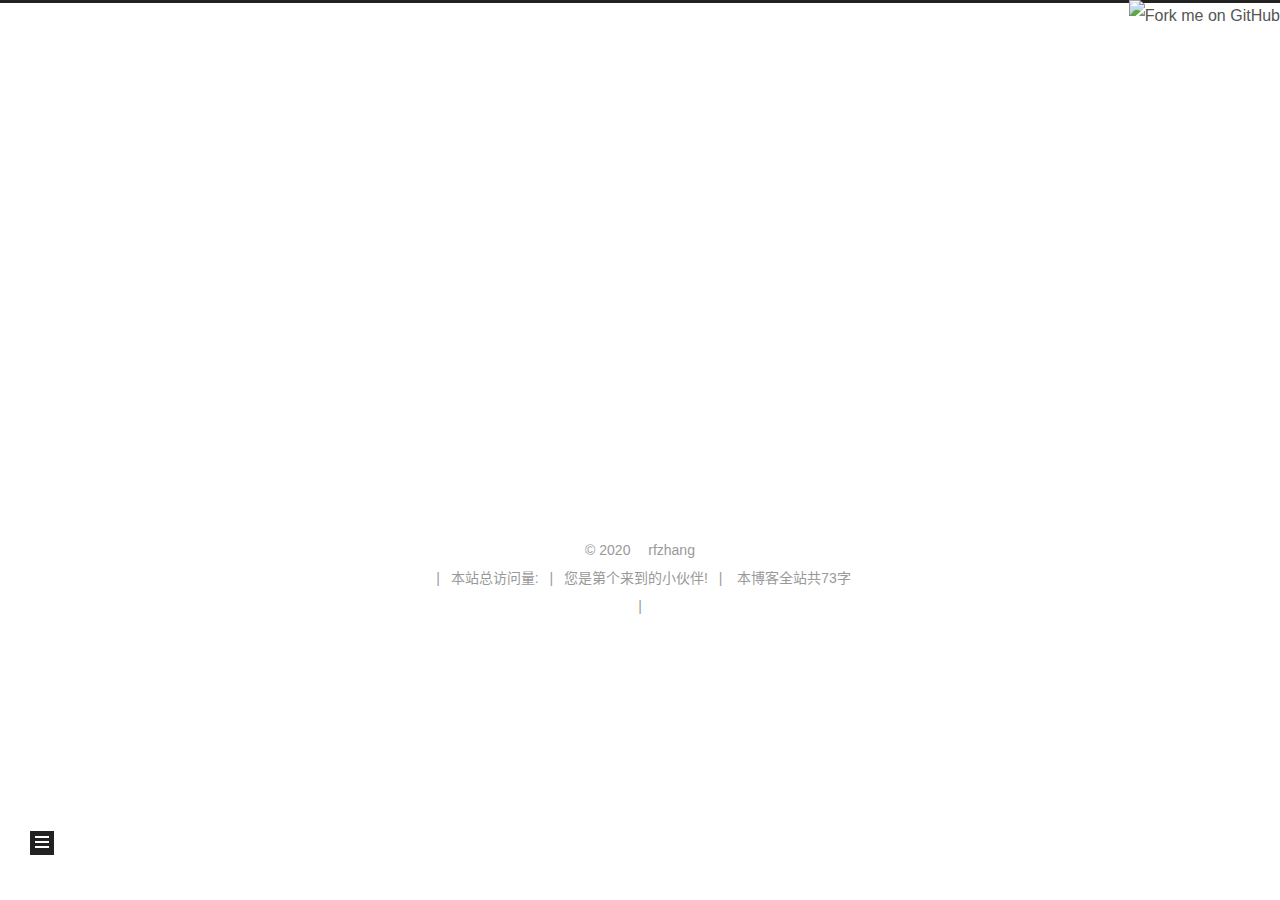
==== commit 04d1b6c8: "Site updated: 2020-01-08 21:47:33" ====
--- a/about/index.html
+++ b/about/index.html
@@ -27,9 +27,9 @@
     version: '7.7.0',
     exturl: false,
     sidebar: {"position":"left","display":"post","padding":18,"offset":12,"onmobile":false},
-    copycode: {"enable":false,"show_result":false,"style":null},
-    back2top: {"enable":true,"sidebar":false,"scrollpercent":false},
-    bookmark: {"enable":false,"color":"#222","save":"auto"},
+    copycode: {"enable":true,"show_result":"default","style":null},
+    back2top: {"enable":false,"sidebar":false,"scrollpercent":false},
+    bookmark: {"enable":true,"color":"#222","save":"auto"},
     fancybox: false,
     mediumzoom: false,
     lazyload: false,
@@ -42,7 +42,7 @@
       hits: {"per_page":10},
       labels: {"input_placeholder":"Search for Posts","hits_empty":"We didn't find any results for the search: ${query}","hits_stats":"${hits} results found in ${time} ms"}
     },
-    localsearch: {"enable":true,"trigger":"manual","top_n_per_article":1,"unescape":false,"preload":false},
+    localsearch: {"enable":true,"trigger":"auto","top_n_per_article":1,"unescape":false,"preload":false},
     path: 'search.xml',
     motion: {"enable":true,"async":false,"transition":{"post_block":"fadeIn","post_header":"slideDownIn","post_body":"slideDownIn","coll_header":"slideLeftIn","sidebar":"slideUpIn"}}
   };
@@ -108,12 +108,12 @@
 <link rel="alternate" href="/atom.xml" title="XiaoFeng-Blog" type="application/atom+xml">
 </head>
 <!-- 页面点击小红心 -->
-<script type="text/javascript" src="/js/src/love.js"></script>
+<script type="text/javascript" src="/js/love.js"></script>
 <body itemscope itemtype="http://schema.org/WebPage">
-	<!-- 背景 -->
+	<!-- 背景
 	
 		<script type="text/javascript" src="//cdn.bootcss.com/canvas-nest.js/1.0.0/canvas-nest.min.js"></script>
-	
+	  -->
   <div class="container use-motion">
     <div class="headband"></div>
 	<!-- github fork -->
@@ -174,21 +174,6 @@
     <a href="/about" rel="section"><i class="fa fa-fw fa-user"></i>关于</a>
 
   </li>
-        <li class="menu-item menu-item-schedule">
-
-    <a href="/schedule/" rel="section"><i class="fa fa-fw fa-calendar"></i>日程表</a>
-
-  </li>
-        <li class="menu-item menu-item-sitemap">
-
-    <a href="/sitemap.xml" rel="section"><i class="fa fa-fw fa-sitemap"></i>站点地图</a>
-
-  </li>
-        <li class="menu-item menu-item-commonweal">
-
-    <a href="/404/" rel="section"><i class="fa fa-fw fa-heartbeat"></i>公益 404</a>
-
-  </li>
       <li class="menu-item menu-item-search">
         <a role="button" class="popup-trigger"><i class="fa fa-search fa-fw"></i>搜索
         </a>
@@ -202,17 +187,18 @@
   <span class="search-icon">
     <i class="fa fa-search"></i>
   </span>
-  <div class="search-input-container">
-    <input autocomplete="off" autocorrect="off" autocapitalize="none"
-           placeholder="搜索..." spellcheck="false"
-           type="text" id="search-input">
-  </div>
+  <div class="search-input" id="search-input"></div>
   <span class="popup-btn-close">
     <i class="fa fa-times-circle"></i>
   </span>
 </div>
-<div id="search-result"></div>
-
+<div class="algolia-results">
+  <div id="algolia-stats"></div>
+  <div id="algolia-hits"></div>
+  <div id="algolia-pagination" class="algolia-pagination"></div>
+</div>
+
+  
 </div>
 <div class="search-pop-overlay"></div>
 
@@ -221,11 +207,8 @@
     </header>
 
     
-  <div class="back-to-top">
-    <i class="fa fa-arrow-up"></i>
-    <span>0%</span>
-  </div>
-
+  <div class="reading-progress-bar"></div>
+  <a role="button" class="book-mark-link book-mark-link-fixed"></a>
 
     <main class="main">
       <div class="main-inner">
@@ -274,6 +257,11 @@
 
           </div>
           
+    
+  <div class="comments">
+    <div id="SOHUCS"></div>
+  </div>
+  
 
 <script>
   window.addEventListener('tabs:register', () => {
@@ -360,7 +348,10 @@
   </div>
 
 
-
+<!-- CloudCalendar -->
+<div class="widget-wrap" style="width: 90%;margin-left: auto;margin-right: auto; opacity: 0.97;">
+	<div class="widget" id="CloudCalendar"></div>
+</div>
       </div>
 
     </div>
@@ -409,6 +400,26 @@
 </div>
 
         
+<div class="busuanzi-count">
+  <script async src="https://busuanzi.ibruce.info/busuanzi/2.3/busuanzi.pure.mini.js"></script>
+    <span class="post-meta-item" id="busuanzi_container_site_uv" style="display: none;">
+      <span class="post-meta-item-icon">
+        <i class="fa fa-user"></i>
+      </span>
+      <span class="site-uv" title="总访客量">
+        <span id="busuanzi_value_site_uv"></span>
+      </span>
+    </span>
+    <span class="post-meta-divider">|</span>
+    <span class="post-meta-item" id="busuanzi_container_site_pv" style="display: none;">
+      <span class="post-meta-item-icon">
+        <i class="fa fa-eye"></i>
+      </span>
+      <span class="site-pv" title="总访问量">
+        <span id="busuanzi_value_site_pv"></span>
+      </span>
+    </span>
+</div>
 
 
 
@@ -423,7 +434,7 @@
 
   
   
-  <script color='0,0,255' opacity='0.7' zIndex='-2' count='99' src="/lib/canvas-nest/canvas-nest.min.js"></script>
+  <script color='0,0,255' opacity='0.6' zIndex='-1' count='99' src="/lib/canvas-nest/canvas-nest.min.js"></script>
   <script src="/lib/anime.min.js"></script>
   <script src="/lib/velocity/velocity.min.js"></script>
   <script src="/lib/velocity/velocity.ui.min.js"></script>
@@ -438,32 +449,89 @@
 
 <script src="/js/next-boot.js"></script>
 
-
-
-
-  
-
-
-
-
-  
-<script src="/js/local-search.js"></script>
-
-
-
-
-
-
-
-
-
-
-
-
-
-  
-
-  
+<script src="/js/bookmark.js"></script>
+
+
+
+
+  
+
+
+
+
+  
+<link rel="stylesheet" href="//cdn.jsdelivr.net/npm/instantsearch.js@2/dist/instantsearch.min.css">
+<script src="//cdn.jsdelivr.net/npm/instantsearch.js@2/dist/instantsearch.min.js"></script>
+<script src="/js/algolia-search.js"></script>
+
+
+
+
+
+
+
+
+
+
+<script>
+if (document.querySelectorAll('div.pdf').length) {
+  NexT.utils.getScript('//cdn.jsdelivr.net/npm/pdfobject@2/pdfobject.min.js', () => {
+    document.querySelectorAll('div.pdf').forEach(element => {
+      PDFObject.embed(element.getAttribute('target'), element, {
+        pdfOpenParams: {
+          navpanes: 0,
+          toolbar: 0,
+          statusbar: 0,
+          pagemode: 'thumbs',
+          view: 'FitH'
+        },
+        PDFJS_URL: '/lib/pdf/web/viewer.html',
+        height: element.getAttribute('height') || '500px'
+      });
+    });
+  }, window.PDFObject);
+}
+</script>
+
+
+
+
+  
+
+  
+
+  
+<!-- calendar widget -->
+
+    <script src="//cdn.jsdelivr.net/gh/theme-next/theme-next-calendar/calendar.min.js"></script>
+    <script src="//cdn.jsdelivr.net/gh/theme-next/theme-next-calendar/languages.min.js"></script>
+    <script>
+    $(function() {
+        $('#CloudCalendar').aCalendar('zh-CN',
+            $.extend(
+                '', {
+                    single:true,
+                    root:'/calendar/'
+                }
+            )
+        );
+    });
+    </script>
+
+
+  <script>
+  NexT.utils.loadComments(document.querySelector('#SOHUCS'), () => {
+    var appid = 'cyuCUjeMl';
+    var conf = '923130e0110a5a754a419569959ed915';
+    var width = window.innerWidth || document.documentElement.clientWidth;
+    if (width < 960) {
+      window.document.write('<script id="changyan_mobile_js" charset="utf-8" type="text/javascript" src="https://changyan.sohu.com/upload/mobile/wap-js/changyan_mobile.js?client_id=' + appid + '&conf=' + conf + '"><\/script>');
+    } else {
+      var loadJs=function(d,a){var c=document.getElementsByTagName("head")[0]||document.head||document.documentElement;var b=document.createElement("script");b.setAttribute("type","text/javascript");b.setAttribute("charset","UTF-8");b.setAttribute("src",d);if(typeof a==="function"){if(window.attachEvent){b.onreadystatechange=function(){var e=b.readyState;if(e==="loaded"||e==="complete"){b.onreadystatechange=null;a()}}}else{b.onload=a}}c.appendChild(b)};loadJs("https://changyan.sohu.com/upload/changyan.js",function(){window.changyan.api.config({appid:appid,conf:conf})});
+    }
+  });
+  </script>
+  <script src="https://assets.changyan.sohu.com/upload/plugins/plugins.count.js"></script>
 
 <script src="/live2dw/lib/L2Dwidget.min.js?094cbace49a39548bed64abff5988b05"></script><script>L2Dwidget.init({"model":{"jsonPath":"/live2dw/assets/haruto.model.json"},"display":{"position":"right","width":150,"height":300},"mobile":{"show":true},"log":false,"pluginJsPath":"lib/","pluginModelPath":"assets/","pluginRootPath":"live2dw/","tagMode":false});</script></body>
 </html>
